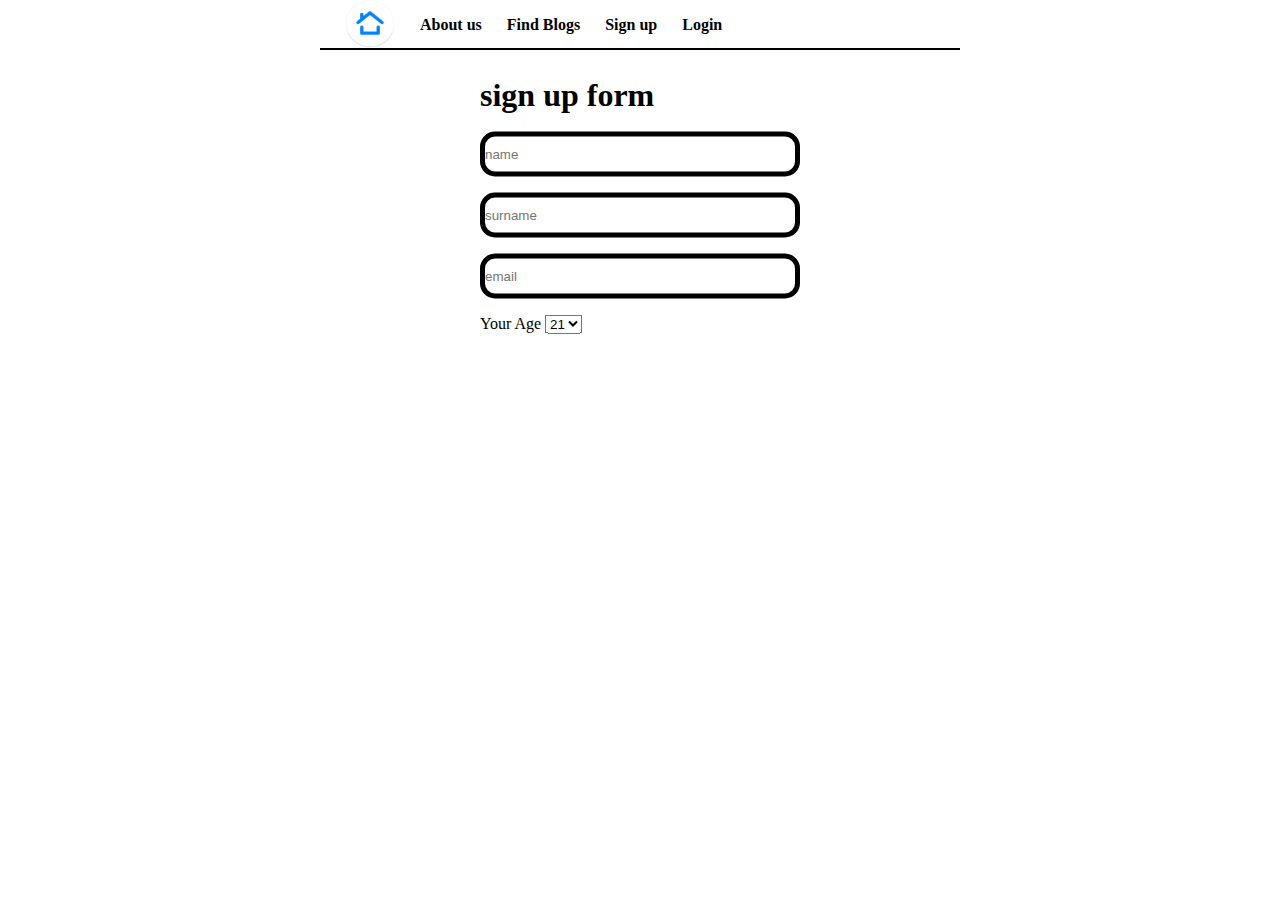
==== login.html @ 98f2075e "ok" ====
<!DOCTYPE html>
<html lang="en" dir="ltr">
  <head>
    <meta charset="utf-8">
    <link rel="stylesheet" href="index.css">
    <link rel="stylesheet" href="navbar.css">
    <link rel="stylesheet" href="login.css">
    <title>PHP index page</title>
  </head>
  <body>
    <div class="wrapper">

      <nav><!--it should reamin always the same, we have attached a css file only for styling the navbar-->
        <ul>
          <li><a class="nav_elements" href="index.html"><img src="files/homelogo.png" alt="" width="50px" height="48px"></a></li>
          <li><a class="nav_elements" href="discover.php">About us</a></li>
          <li><a class="nav_elements" href="blog.php">Find Blogs</a></li>
          <li><a class="nav_elements" href="signup.php">Sign up</a></li>
          <li><a class="nav_elements" href="login.html">Login</a></li>
        </ul>
      </nav>

      <div class="form">
        <h1>sign up form</h1>
        <br>
        <form class="signup" action="index.html" method="post">
          <input type="text" name="" value="" placeholder="name">
          <input type="text" name="" value="" placeholder="surname">
          <input type="text" name="" value="" placeholder="email">
          <label for="age">Your Age</label>
          <select class="" name="age">
            <option value="21">21</option>
            <option value="22">22</option>
            <option value="23">23</option>
          </select>
        </form>
      </div>

    </div>
  </body>
</html>
---- index.css ----
.writings{
  text-align: center;
}
.section1{
  display: flex;
  justify-content: space-between;
  flex-wrap: wrap;
}
.section1 div{
  width: 200px;
  height: 200px;
  border: 1px solid black;
  margin:20px;
  background-color: lightgrey;
}
---- navbar.css ----
*{
  margin:0;
  padding:0;
  box-sizing: border-box;
}
.wrapper{
  width: 50%;
  margin-left: 25%;
  margin-right: 25%;
}
nav{
  width: 100%;
  height: 50px;
  border-bottom: 2px solid black;
}
nav ul{
  display: flex;
  justify-content: flex-start;
  list-style-type: none;
}
.nav_elements{
  height: 50px;
  text-decoration: none;
  color: black;
  margin-left: 25px;
  line-height: 50px;
  text-align: center;
  font-weight: bold;
}
.nav_elements:hover{
  height: 50px;
  text-decoration: none;
  color: red;
  margin-left: 25px;
  line-height: 50px;
  text-align: center;
  font-weight: bold;
}
---- login.css ----
.form{
  width: 50%;
  height: auto;
  position: relative;
  top: 155px;
  left: 50%;
  transform: translate(-50%,-50%);
}
div form input{
  display: block;
  border-radius: 15px;
  border: 5px solid black;
  width: 100%;
  height: 45px;
  margin-bottom: 5%;
}
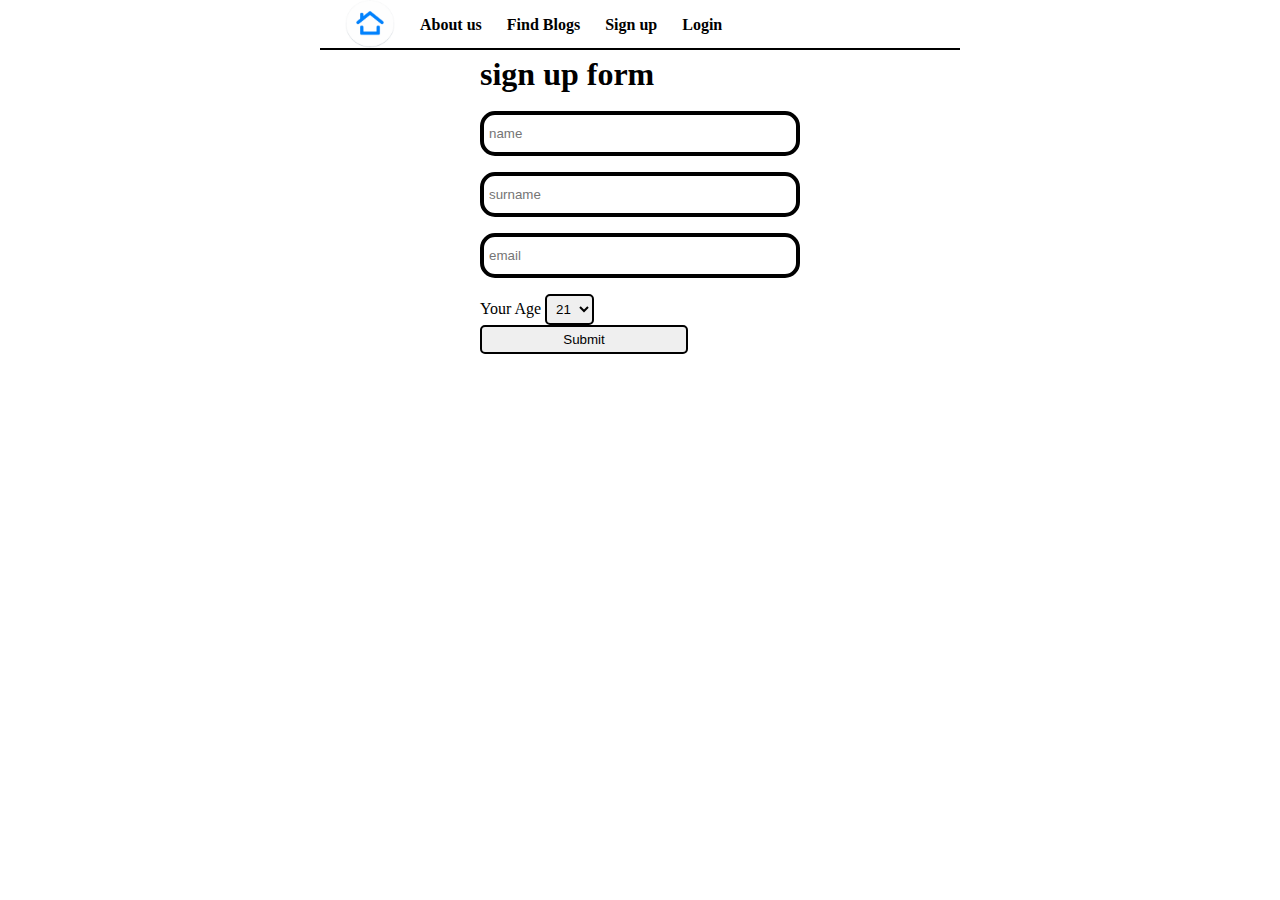
==== commit ec772e68: "r" ====
--- a/login.html
+++ b/login.html
@@ -28,11 +28,12 @@
           <input type="text" name="" value="" placeholder="surname">
           <input type="text" name="" value="" placeholder="email">
           <label for="age">Your Age</label>
-          <select class="" name="age">
+          <select class="select" name="age">
             <option value="21">21</option>
             <option value="22">22</option>
             <option value="23">23</option>
           </select>
+          <button class="submit" type="submit" name="submit" value="submit">Submit</button>
         </form>
       </div>
 
--- a/login.css
+++ b/login.css
@@ -9,8 +9,20 @@
 div form input{
   display: block;
   border-radius: 15px;
-  border: 5px solid black;
+  border: 4px solid black;
   width: 100%;
   height: 45px;
   margin-bottom: 5%;
+  padding: 5px;
 }
+.select{
+  border: 2px solid black;
+  padding: 5px;
+  border-radius: 5px;
+}
+.submit{
+  width: 65%;
+  border: 2px solid black;
+  padding: 5px;
+  border-radius: 5px;
+}
